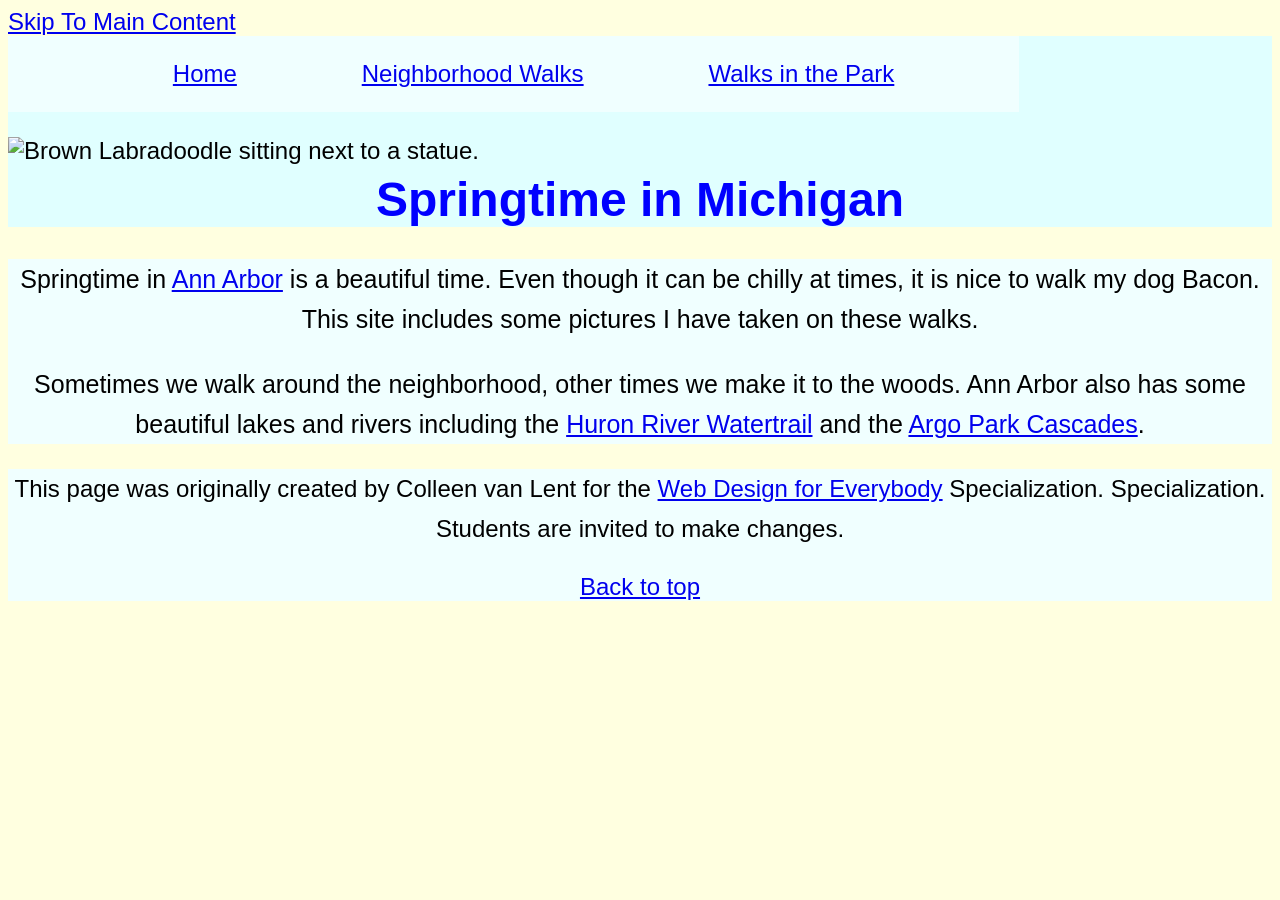
==== index.html @ 1e700e2d "Add files via upload" ====
<!DOCTYPE html>
<html lang="en">

<head>
  <meta charset="utf-8">
  <meta name="viewport" content="width=device-width">
  <title>Springtime In Michigan</title>
  <!-- You will need to link to the CSS file -->
  <link rel="stylesheet" href="css/style.css">
</head>

<body>
  <a href = "#main_content">Skip To Main Content</a>
  <header>
    <nav>
      <ul>
        <li><a href="index.html">Home</a></li>
        <li><a href="neighborhood.html">Neighborhood Walks</a></li>
        <li><a href="parks.html">Walks in the Park</a></li>
      </ul>
    </nav>
    <img src="images/BaconGallupPark.jpg" width="200" alt="Brown Labradoodle sitting next to a statue.">
    <h1>Springtime in Michigan</h1>
  </header>
  <main id="main_content">
    <p>Springtime in <a href="https://www.michigan.org/city/ann-arbor">Ann Arbor</a> is a beautiful time. Even though
      it can be chilly at times, it is nice to walk my dog Bacon. This site includes some pictures I have taken on
      these walks. </p>

    <p>Sometimes we walk around the neighborhood, other times we make it to the woods. Ann Arbor also has some
      beautiful lakes and rivers including the <a
        href="https://www.annarbor.org/things-to-do/recreation-outdoors/huron-river/">Huron River Watertrail</a> and
      the <a href="https://www.a2gov.org/departments/Parks-Recreation/parks-places/argo/pages/default.aspx">Argo Park
        Cascades</a>.</p>

  </main>
  <footer class="footer">
    <p>This page was originally created by Colleen van Lent for the <a
        href="https://www.coursera.org/specializations/web-design"> Web Design for Everybody</a> Specialization.
      Specialization. Students are invited to make changes.</p>
       <a href = "#top">Back to top</a>  
    </footer>

</body>

</html>
---- css/style.css ----
body{
  font-family:'Ariel', Tahoma, Geneva, Verdana, sans-serif;
  font-size: 150%;
  text-align: left;
  /*text-align: center;*/
  background-color: lightyellow;
}

header{
  background-color:lightcyan ;
}

nav{
  display: inline-block;
  justify-content: center;
  align-items: center;
  background-color: azure;
  width: 80%;
}
nav li{
  display: inline-block;
   
}
/*nav a {
  
}*/
header img{
       width:10%;
       position: relative;
       top: 25px;
}
main{
   background-color: azure;
   font-size: 25px;
   text-align: center;
  
}

ul{
  display: flex;  /*megváltoztatom ezt a tulajdonságot, hogy flex legyen*/
  flex-direction: row;
  justify-content: space-evenly;
}
footer{
  background-color: azure;
 }

/*li{
  display: inline-block;
  width: 250px;
  height: 50px;
  
}*/

h1{
  text-align: center;
  font-family: Tahoma, Geneva, Verdana, sans-serif;
  color: blue;
}

p{
  line-height: 40px;
}

.grid{
    display: grid;
    grid-template-columns: 40% 40%;
    justify-content: space-evenly;
    align-items: center;
    row-gap: 20px;
}
.grid img{
   width:100%;
  /*width: 250px;*/
  /*height:250px;*/
}
.flex{
  display: flex;
  flex-wrap: wrap;
  justify-content: space-evenly;
}
.footer{
  text-align: center;
   
}
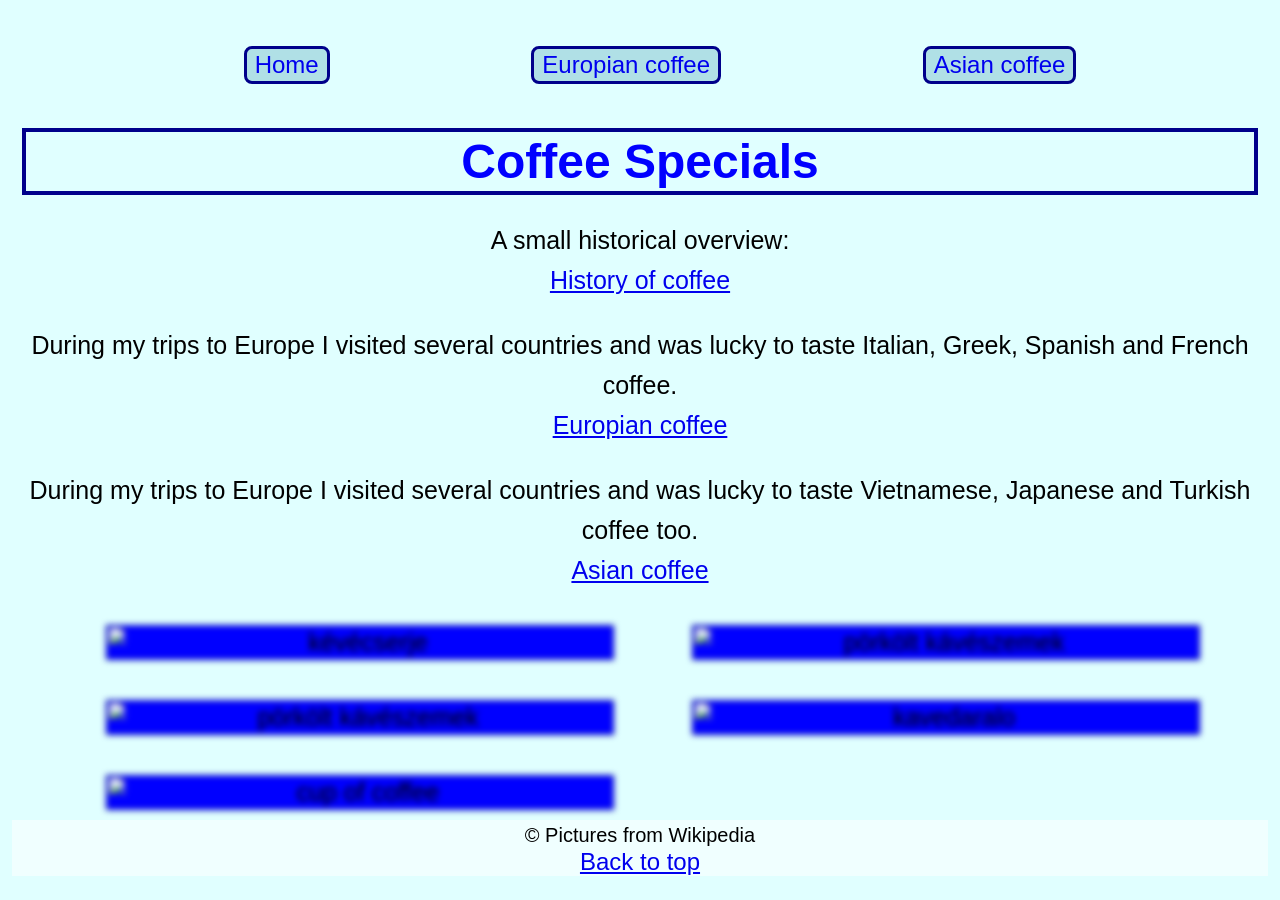
==== commit 60a4c16b: "Add files via upload" ====
--- a/index.html
+++ b/index.html
@@ -1,46 +1,56 @@
-<!DOCTYPE html>
-<html lang="en">
-
-<head>
-  <meta charset="utf-8">
-  <meta name="viewport" content="width=device-width">
-  <title>Springtime In Michigan</title>
-  <!-- You will need to link to the CSS file -->
-  <link rel="stylesheet" href="css/style.css">
-</head>
-
-<body>
-  <a href = "#main_content">Skip To Main Content</a>
-  <header>
-    <nav>
-      <ul>
-        <li><a href="index.html">Home</a></li>
-        <li><a href="neighborhood.html">Neighborhood Walks</a></li>
-        <li><a href="parks.html">Walks in the Park</a></li>
-      </ul>
-    </nav>
-    <img src="images/BaconGallupPark.jpg" width="200" alt="Brown Labradoodle sitting next to a statue.">
-    <h1>Springtime in Michigan</h1>
-  </header>
-  <main id="main_content">
-    <p>Springtime in <a href="https://www.michigan.org/city/ann-arbor">Ann Arbor</a> is a beautiful time. Even though
-      it can be chilly at times, it is nice to walk my dog Bacon. This site includes some pictures I have taken on
-      these walks. </p>
-
-    <p>Sometimes we walk around the neighborhood, other times we make it to the woods. Ann Arbor also has some
-      beautiful lakes and rivers including the <a
-        href="https://www.annarbor.org/things-to-do/recreation-outdoors/huron-river/">Huron River Watertrail</a> and
-      the <a href="https://www.a2gov.org/departments/Parks-Recreation/parks-places/argo/pages/default.aspx">Argo Park
-        Cascades</a>.</p>
-
-  </main>
-  <footer class="footer">
-    <p>This page was originally created by Colleen van Lent for the <a
-        href="https://www.coursera.org/specializations/web-design"> Web Design for Everybody</a> Specialization.
-      Specialization. Students are invited to make changes.</p>
-       <a href = "#top">Back to top</a>  
-    </footer>
-
-</body>
-
+<!DOCTYPE html>
+<html lang="en">
+<head>
+    <meta charset="UTF-8">
+    <meta name="viewport" content="width=device-width, initial-scale=1.0">
+    <title>Coffee Specials from the World</title>
+     <link rel="stylesheet" href="css/style.css">
+</head>
+<body>
+   <!-- <a href = "#main_content">Skip To Main Content</a> -->
+    <a class="link_main" href="#main_content">Skip to Main Content</a>
+    <header>
+    <nav>
+      <ul>
+        <li><a class="link_le" href="index.html">Home</a></li>
+        <li><a class="link_le" href="europeancoffee.html">Europian coffee</a></li>
+        <li><a class="link_le"  href="asiancoffee.html">Asian coffee</a></li>
+      </ul>
+    </nav>
+     <h1 id="top">Coffee Specials</h1>
+    
+  </header>
+   
+    <main id="main_content">
+    
+    <p>A small historical overview: <br><a href="https://en.wikipedia.org/wiki/History_of_coffee">History of coffee</a></p>
+     
+    
+    <p> During my trips to Europe I visited several countries and was lucky to taste Italian, Greek, Spanish and French coffee.
+        <br><a href="europeancoffee.html">Europian coffee</a></p>
+    <p> During my trips to Europe I visited several countries and was lucky to taste Vietnamese, Japanese and Turkish coffee too.
+        
+        <br><a href="asiancoffee.html">Asian coffee</a></p> 
+     
+
+    
+    </div>
+     <div class="ered">
+      <img src="images/Coffee_Immature.jpg" alt="kévécserje" width="100">
+      <img src="images/Dark_roasted_espresso_blend_coffee_beans_2.jpg" alt="pörkölt kávészemek" width="100">
+      <img src="images/Caffè_roasting.jpg" alt="pörkölt kávészemek" width="100">
+      <img src="images/Kávédaráló_(1).JPG" alt="kavedaralo" width="100">
+      <img src="images/A_small_cup_of_coffee.JPG" alt="cup of coffee" width="100">
+             
+    </div>
+    
+    </main>
+  
+      <footer class="footer">
+            <small>&copy; Pictures from Wikipedia</small> <br>
+            <!--Ugrálás lapon belül-->
+            <a href="#top">Back to top</a> 
+    </footer>
+
+</body>
 </html>
--- a/css/style.css
+++ b/css/style.css
@@ -1,85 +1,163 @@
-body{
-  font-family:'Ariel', Tahoma, Geneva, Verdana, sans-serif;
-  font-size: 150%;
-  text-align: left;
-  /*text-align: center;*/
-  background-color: lightyellow;
-}
-
-header{
-  background-color:lightcyan ;
-}
-
-nav{
-  display: inline-block;
-  justify-content: center;
-  align-items: center;
-  background-color: azure;
-  width: 80%;
-}
-nav li{
-  display: inline-block;
-   
-}
-/*nav a {
-  
-}*/
-header img{
-       width:10%;
-       position: relative;
-       top: 25px;
-}
-main{
-   background-color: azure;
-   font-size: 25px;
-   text-align: center;
-  
-}
-
-ul{
-  display: flex;  /*megváltoztatom ezt a tulajdonságot, hogy flex legyen*/
-  flex-direction: row;
-  justify-content: space-evenly;
-}
-footer{
-  background-color: azure;
- }
-
-/*li{
-  display: inline-block;
-  width: 250px;
-  height: 50px;
-  
-}*/
-
-h1{
-  text-align: center;
-  font-family: Tahoma, Geneva, Verdana, sans-serif;
-  color: blue;
-}
-
-p{
-  line-height: 40px;
-}
-
-.grid{
-    display: grid;
-    grid-template-columns: 40% 40%;
-    justify-content: space-evenly;
-    align-items: center;
-    row-gap: 20px;
-}
-.grid img{
-   width:100%;
-  /*width: 250px;*/
-  /*height:250px;*/
-}
-.flex{
-  display: flex;
-  flex-wrap: wrap;
-  justify-content: space-evenly;
-}
-.footer{
-  text-align: center;
-   
+body{
+  font-family:'Ariel', Tahoma, Geneva, Verdana, sans-serif;
+  font-size: 150%;
+  text-align: left;
+  text-align: center;
+  background-color:  lightcyan;
+  padding: 2px;
+  margin: 10px;
+}
+
+header{
+  background-color:lightcyan ;
+}
+
+nav{
+  display: inline-block;
+  justify-content: center;
+  align-items: center;
+  background-color: lightcyan;
+  width: 100%;
+ 
+}
+nav li{
+  display: inline-block;
+  background-color: powderblue;
+  border: 3px solid darkblue;
+  padding: 2px 8px;
+  border-radius: 8px;
+  margin: 10px;
+ }
+.link_le{
+  text-decoration: none;
+ }
+.link_le:hover {
+ color: beige;
+}
+main{
+   background-color: lightcyan;
+   font-size: 25px;
+   text-align: center;
+}
+/* Main to content link style */
+.link_main{
+  position: absolute;
+  left: -1000px; /* elrejti a képernyőn kívül */
+  color: #ffffff;
+}
+/* Main to content link tab button */
+.link_main:focus{
+  position: absolute;
+  left: 10px; /* Tab-bal fókuszt kapva megjelenik */
+ top: 10px;
+ color: black;
+ z-index: 9999;
+}
+ul{
+  display: flex;  /*megváltoztatom ezt a tulajdonságot, hogy flex legyen*/
+  flex-direction: row;
+  justify-content: space-evenly;
+}
+footer{
+  background-color: azure;
+ }
+
+h1{
+  text-align: center;
+  font-family: Tahoma, Geneva, Verdana, sans-serif;
+  color: blue;
+  
+  border: 4px solid darkblue;
+  padding: 2px;
+  margin: 10px;
+}
+h4{
+  text-align: center;
+  font-family: Tahoma, Geneva, Verdana, sans-serif;
+  color: black;
+}
+p{
+  line-height: 40px;
+}
+/*home page*/
+.ered{
+    display: grid;
+    grid-template-columns: 40% 40%;
+    justify-content: space-evenly;
+    align-items: center;
+    row-gap: 20px;
+    
+}
+.ered img{
+  width:100%;
+  background-color: blue;
+  border: 1px solid darkblue;
+  padding: 2px;
+  margin: 10px;
+  /*Homályosítás*/
+  filter: blur(3px);
+  transition: all 0.4s ease;
+     }
+/*Homályosítás*/
+.ered img:hover {
+   filter: blur(0);
+ 		}
+/*europian grid*/
+.grid{
+    display: grid;
+    grid-template-columns: 30% 30% 30%;
+    justify-content: space-evenly;
+    align-items: center;
+    row-gap: 20px;
+}
+/*europian grid img*/
+.grid img{
+   width:100%;
+  background-color: blue;
+  border: 1px solid darkblue;
+  padding: 2px;
+  margin: 10px;
+   /*Homályosítás*/
+  filter: blur(3px);
+  transition: all 0.4s ease;
+}
+/*Homályosítás*/
+.grid img:hover {
+   filter: blur(0);
+ }
+/*asian flex*/
+.flex{
+  display: flex;
+  flex-wrap: wrap;
+  justify-content: space-evenly;
+}
+.asian_flex{
+  display: flex;
+  flex-wrap: wrap;
+  justify-content: space-evenly;
+}
+/*transform*/
+.asian_flex img:nth-child(odd){
+  border-radius: 50px;
+}
+.asian_flex img{
+  background-color: blue;
+  border: 2px solid darkblue;
+  padding: 2px;
+  margin: 10px;
+  width: 200px;
+  border-radius: 100%;
+    /*Homályosítás*/
+  filter: blur(3px);
+  transition: all 0.4s ease;
+}
+/*Homályosítás*/
+.asian_flex img:hover {
+  transform: scale(0.95) rotate(-2deg);
+filter: contrast(150%);
+   /*filter: blur(0);*/
+ 		}
+.footer{
+  text-align: center;
+   
 }
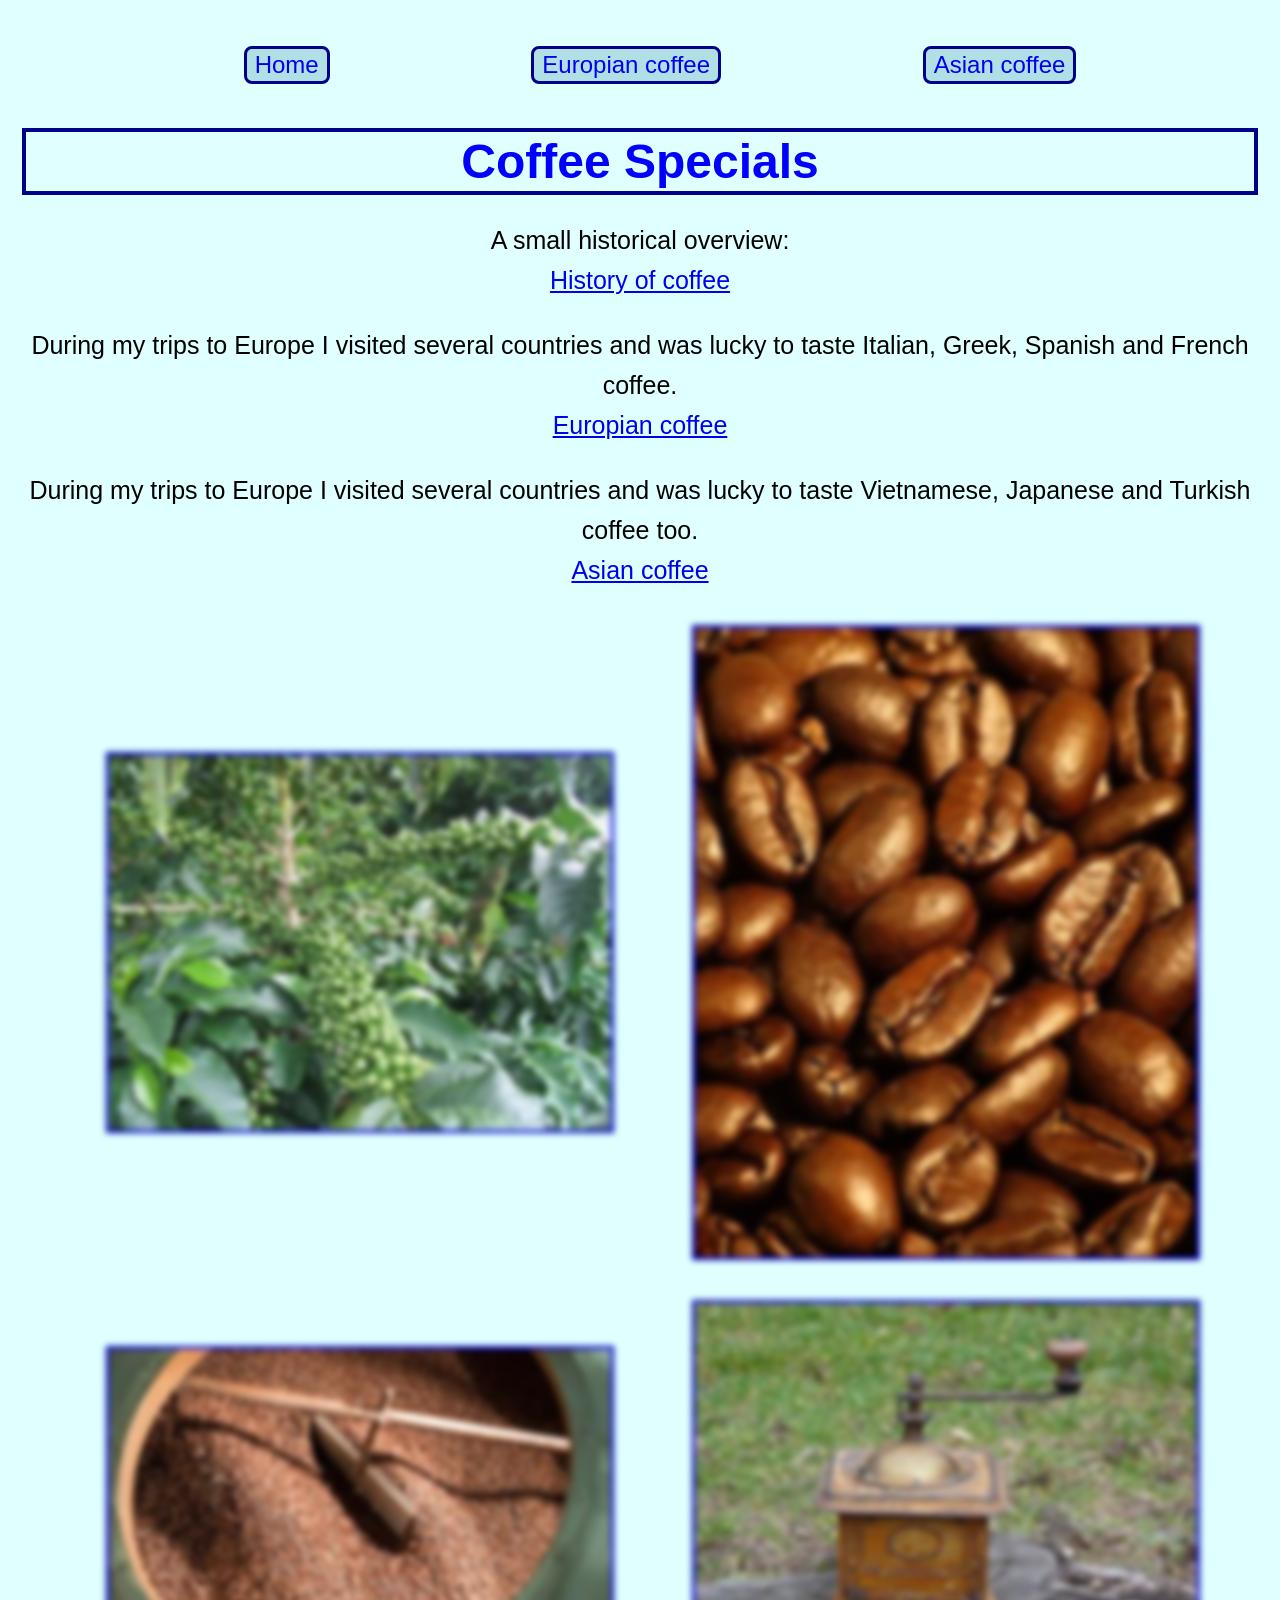
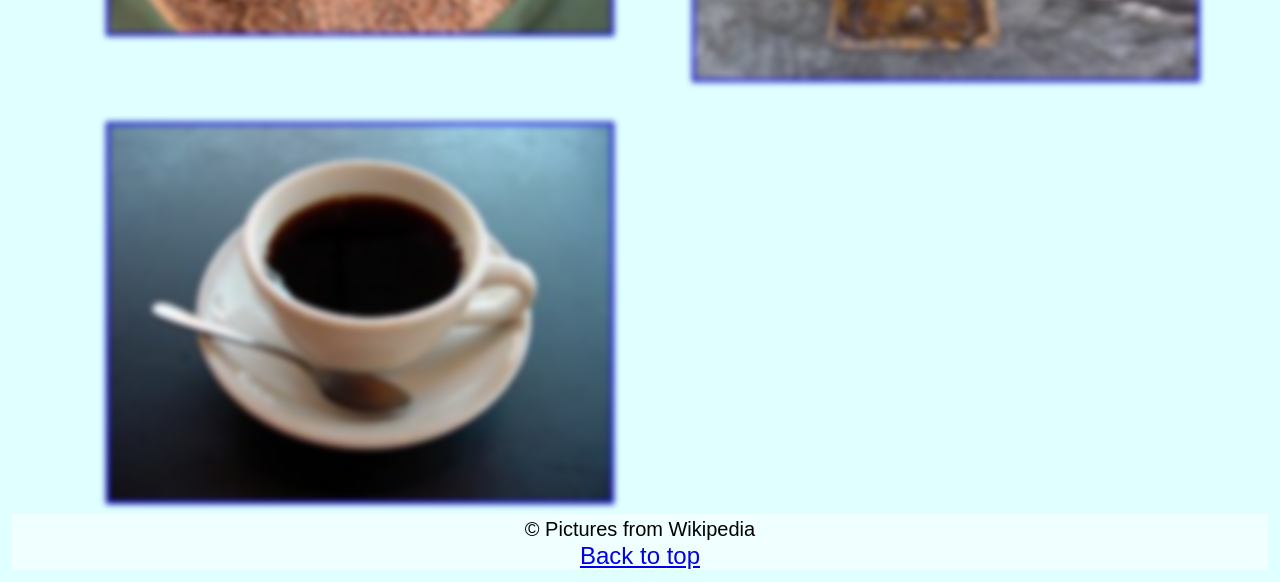
==== commit f74671c6: "Add files via upload" ====
--- a/index.html
+++ b/index.html
@@ -34,8 +34,7 @@
      
 
     
-    </div>
-     <div class="ered">
+    <div class="ered">
       <img src="images/Coffee_Immature.jpg" alt="kévécserje" width="100">
       <img src="images/Dark_roasted_espresso_blend_coffee_beans_2.jpg" alt="pörkölt kávészemek" width="100">
       <img src="images/Caffè_roasting.jpg" alt="pörkölt kávészemek" width="100">
